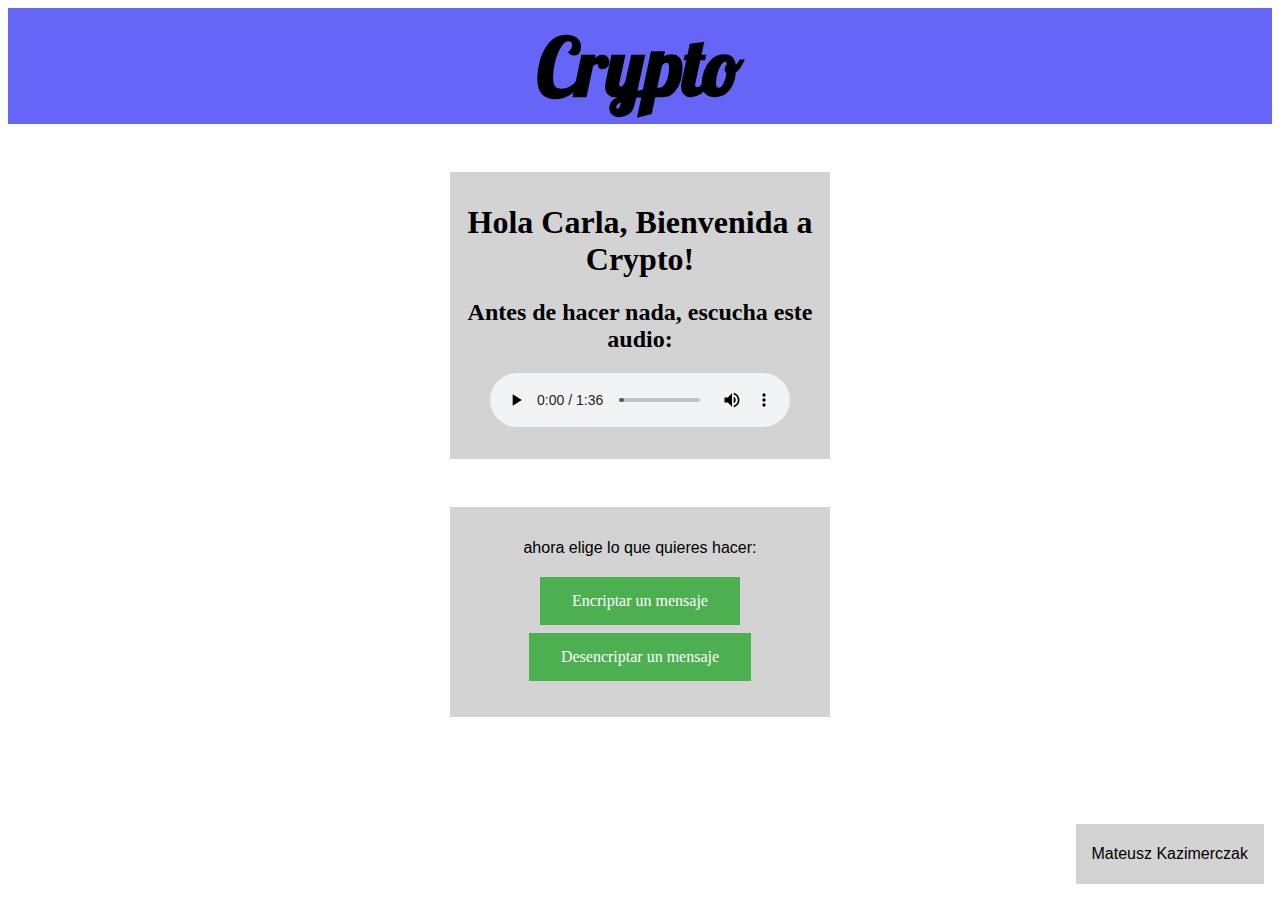
==== index.html @ 4e4ee922 "init commit" ====
<html>
    <head>
        <link rel="icon" type="image/png" href="assets/lock.png"/>
        <link rel="preconnect" href="https://fonts.gstatic.com">
        <link href="https://fonts.googleapis.com/css2?family=Lobster&display=swap" rel="stylesheet">
        <title>Crypto</title>
        <link rel="stylesheet" href="index.css">
        <meta http-equiv="Content-Type" content="text/html; charset=utf-8" />
    </head>
    <body>
        <div id="Header">
            <h1 id="Header_title">Crypto</h1>
        </div>
        <div id="Welcome-outer-container">
            <div class="Welcome-container">
                <h1 id="top-title">Hola Carla, Bienvenida a Crypto!</h1>
                <h2>Antes de hacer nada, escucha este audio:</h2>
                <audio controls>
                    <source src="./assets/Crypto.mp3" type="audio/mp3">
                    Your browser does not support the audio element.
                  </audio>
            </div>
        </div>
        <div id="Welcome-outer-container">
            <div class="Welcome-container">
                <p class="front-link-label">ahora elige lo que quieres hacer:</p>
                <a class="button" href="./encrypt.html">Encriptar un mensaje</a>
                <a class="button" href="./decrypt.html">Desencriptar un mensaje</a>
            </div>
        </div>
        <div id="name_container">
            <p>Mateusz Kazimerczak</p>
        </div>
    </body>
    
</html>
---- index.css ----
#Header {
    width: 100%;
    height: auto;
    background-color: rgb(101, 101, 248);
    display: flex;
    align-items: center;
    justify-content: center;
}

p {
    font-family: Arial, Helvetica, sans-serif;
}

#top-title {
    padding-top: 1em;
}

.front-link-label {
    padding-top: 2em;
}

#Header_title {
    font-family: 'Lobster';
    font-size: 5em;
    margin: 0.1em;
    transition: all 0.5s ease-out;
}

#Header_title:hover {
    transform: scale(1.3);
    text-shadow: 0 0 3px #FF0000;
}

#Input-area {
    width: 75%;
    height: 10em;
}

.form_p {
    padding-top: 2em;
}

.Welcome-container {
    text-align: center;
    padding-bottom: 2em;
}

.space_container {
    margin-bottom: 3em;
}

#Welcome-outer-container {
    margin: auto;
    background-color: lightgray;
    width: 30%;
    margin-top: 3em;
}

.button {
    background-color: #4CAF50; /* Green */
    border: none;
    color: white;
    padding: 15px 32px;
    text-align: center;
    text-decoration: none;
    display: inline-block;
    font-size: 16px;
    margin: 4px 2px;
    cursor: pointer;
    -webkit-transition-duration: 0.4s; /* Safari */
    transition-duration: 0.4s;
    text-decoration: none;
  }
  
  
.button:hover {
    box-shadow: 0 12px 16px 0 rgba(0,0,0,0.24),0 17px 50px 0 rgba(0,0,0,0.19);
}

#result-container {
    display: none;
}

#out {
    word-break: break-all;
}

#name_container {
    position:absolute;
    bottom:0;
    right:0;
    margin: 1em;
    background-color: lightgrey;
    padding: 0.3em 1em;
    font-family: Garamond;
    font-size: 1em;
}

#pass {
    width: 75%;
    padding: 12px 20px;
    margin: 8px 0;
    display: inline-block;
    border: 1px solid #ccc;
    border-radius: 4px;
    box-sizing: border-box;
}
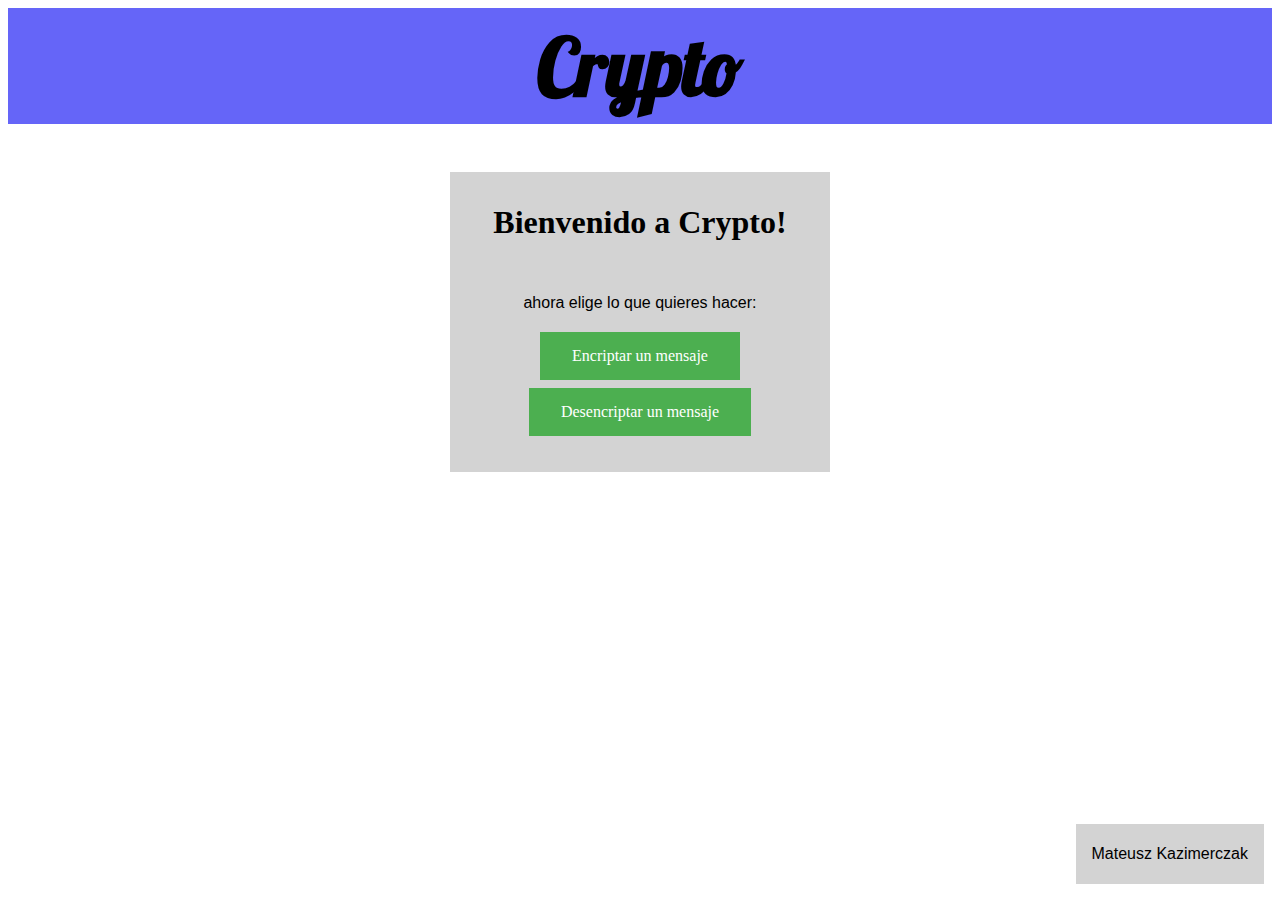
==== commit 78e68a37: "removed special message" ====
--- a/index.html
+++ b/index.html
@@ -13,16 +13,7 @@
         </div>
         <div id="Welcome-outer-container">
             <div class="Welcome-container">
-                <h1 id="top-title">Hola Carla, Bienvenida a Crypto!</h1>
-                <h2>Antes de hacer nada, escucha este audio:</h2>
-                <audio controls>
-                    <source src="./assets/Crypto.mp3" type="audio/mp3">
-                    Your browser does not support the audio element.
-                  </audio>
-            </div>
-        </div>
-        <div id="Welcome-outer-container">
-            <div class="Welcome-container">
+                <h1 id="top-title">Bienvenido a Crypto!</h1>
                 <p class="front-link-label">ahora elige lo que quieres hacer:</p>
                 <a class="button" href="./encrypt.html">Encriptar un mensaje</a>
                 <a class="button" href="./decrypt.html">Desencriptar un mensaje</a>
--- a/index.css
+++ b/index.css
@@ -17,6 +17,10 @@
 
 .front-link-label {
     padding-top: 2em;
+}
+
+#result-container {
+    padding: 2em;
 }
 
 #Header_title {
